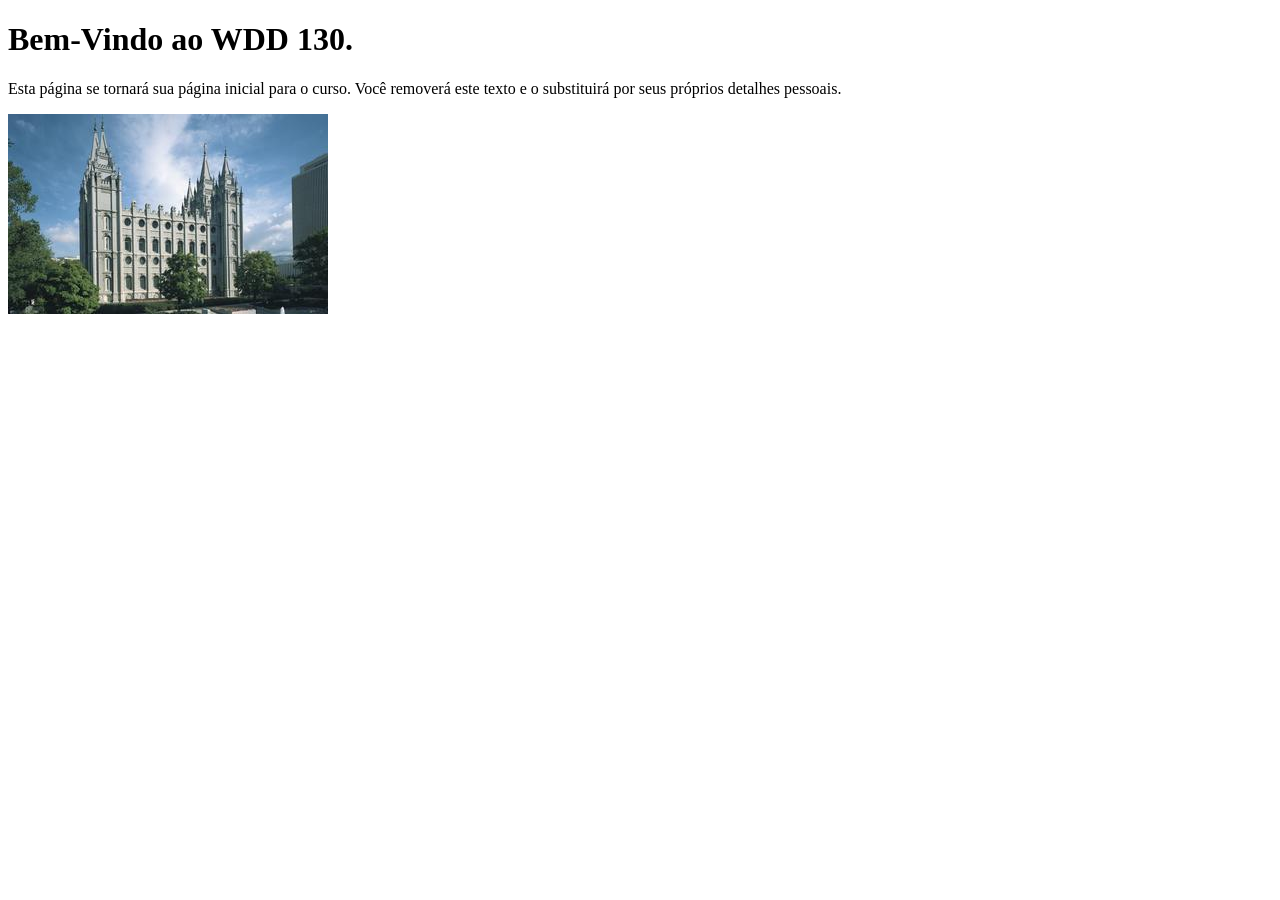
==== index.html @ c98cbee5 "Initial commit" ====
<!DOCTYPE html>
<html lang="pt-br">
<head>
    <meta charset="UTF-8">
    <meta name="viewport" content="width=device-width, initial-scale=1.0">
    <title>WDD 130 | Página Inicial</title>
</head>
<body>
    <h1>Bem-Vindo ao WDD 130.</h1>
    <p>Esta página se tornará sua página inicial para o curso. Você removerá este texto e o substituirá por seus próprios detalhes pessoais.</p>

    <img src="imagens/templo-lago-salgado.jpg" alt="O Templo de Lago Salgado.">
</body>
</html>
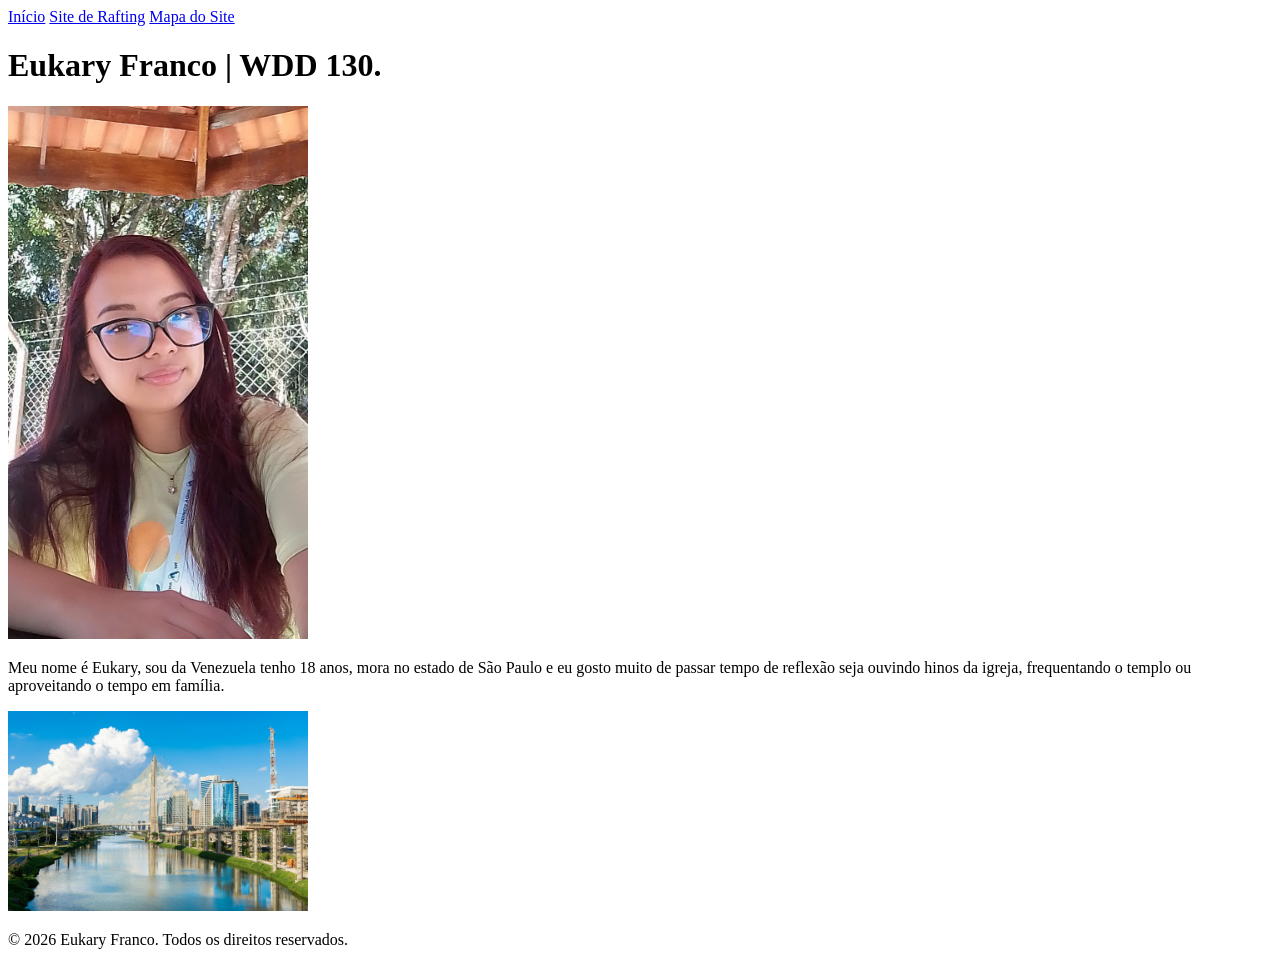
==== commit 60043eba: "atualizacao pagina inicial e estilos" ====
--- a/index.html
+++ b/index.html
@@ -1,14 +1,39 @@
 <!DOCTYPE html>
 <html lang="pt-br">
+
 <head>
     <meta charset="UTF-8">
     <meta name="viewport" content="width=device-width, initial-scale=1.0">
-    <title>WDD 130 | Página Inicial</title>
+    <title> Eukary Franco | WDD 130 | Página Inicial</title>
+
+    <meta name="desciption"
+      content="Descreva sua página inicial aqui usando palavras-chaves com seu nome, curso, a finalidade da pagina">
+    <meta name="author" content="Eukary Franco">
+    <link rel-"stylesheet" href="estilos/estilos.css">
 </head>
+
 <body>
-    <h1>Bem-Vindo ao WDD 130.</h1>
-    <p>Esta página se tornará sua página inicial para o curso. Você removerá este texto e o substituirá por seus próprios detalhes pessoais.</p>
+    <header>
+        <nav>
+            <a href="#">Início</a>
+            <a href="wwr">Site de Rafting</a>
+            <a href="wwr/mapa-do-site.html">Mapa do Site</a>
+        </nav>
+    </header>
 
-    <img src="imagens/templo-lago-salgado.jpg" alt="O Templo de Lago Salgado.">
+    <main>
+        <h1>Eukary Franco | WDD 130.</h1>
+        <img src="imagens/retrato-eukary-franco.jpeg" alt="Retrato da Eukary" width="300">
+        <p>Meu nome é Eukary, sou da Venezuela tenho 18 anos, mora no estado de São Paulo e eu gosto
+            muito de passar tempo de
+            reflexão seja ouvindo hinos da igreja, frequentando o templo ou
+            aproveitando o tempo em família.</p>
+
+        <img src="imagens/cidade-de-sao_paulo.jpg" alt="Cidade de São Paulo" width="300">
+    </main>
+    <footer>
+        <p>© 2026 Eukary Franco. Todos os direitos reservados.</p>
+    </footer>
 </body>
+
 </html>
--- a/estilos/estilos.css
+++ b/estilos/estilos.css
@@ -0,0 +1,63 @@
+/* Global reset */
+* {
+    margin: 0;
+    padding: 0;
+    box-sizing: border-box;
+}
+
+body {
+    font-family: Arial, Helvetica, sans-serif;
+    line-height: 1.5;
+    color: #222;
+    background: #fff;
+    margin: 0;
+}
+
+nav {
+    background-color: steelblue;
+}
+
+nav a {
+    color: white;
+    padding: 10px;
+    display: block;
+}
+
+h1 {
+    color: steelblue;
+}
+
+main img {
+    width: 150px;
+    height: auto;
+    border: 1px solid steelblue;
+    padding: 2px;
+    box-shadow: 0 0 30px gray;
+}
+
+p {
+    padding: 0;
+}
+
+aside {
+    width: 20em;
+    margin: 1em;
+    border: 1px solid rgba(0, 0, 0, 0.2);
+    /* why use rgba instead of hex here? */
+    padding: 1em;
+    background-color: #eee;
+    background-color: #ff00cc;
+    color: #f770c8;
+    text-align: center;
+}
+
+aside img {
+    width: 200px;
+    height: auto;
+}
+
+footer {
+    margin-top: 1em;
+    border-top: 1px solid #ff29df;
+    text-align: center;
+}
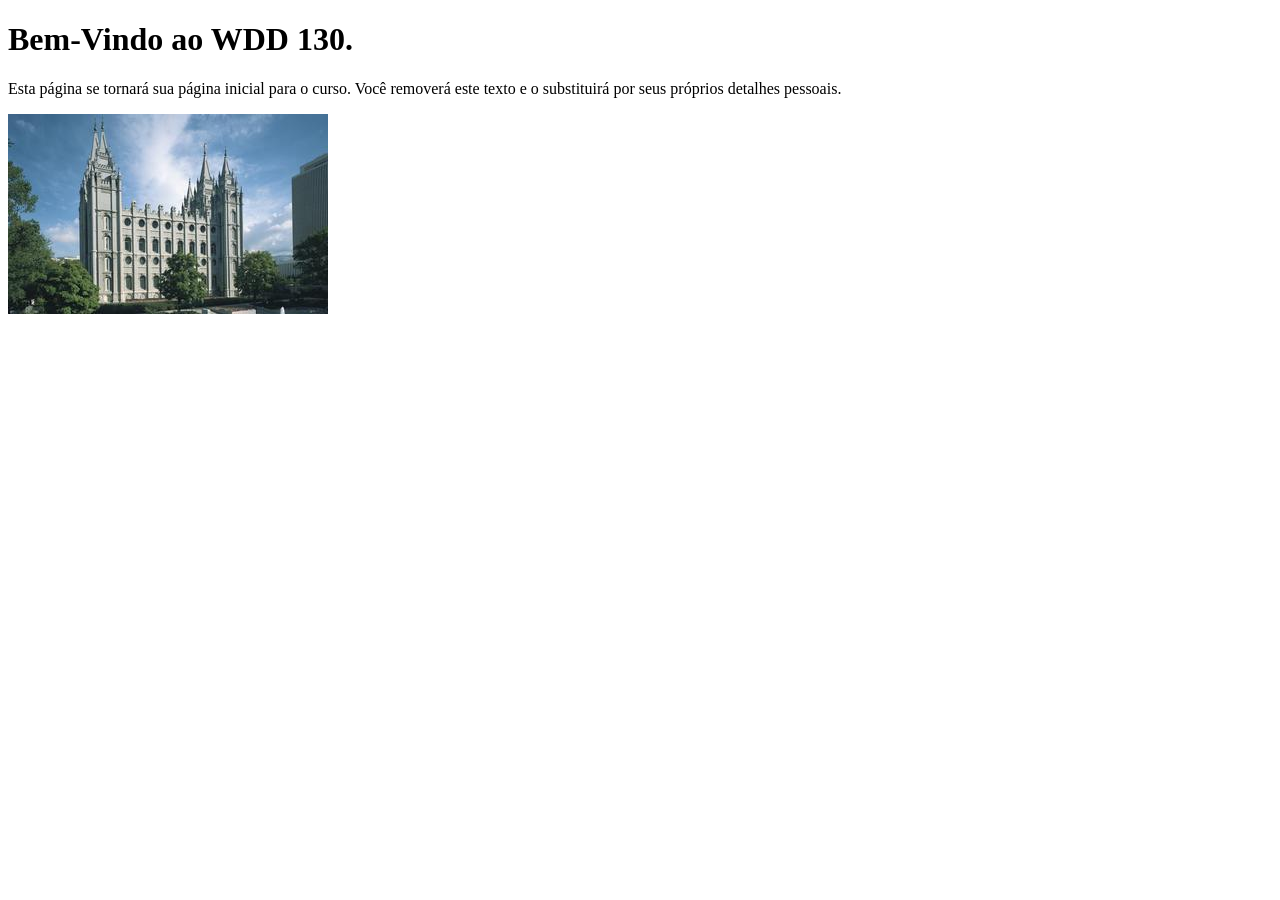
==== commit d51ee85f: "Correção git" ====
--- a/index.html
+++ b/index.html
@@ -4,36 +4,15 @@
 <head>
     <meta charset="UTF-8">
     <meta name="viewport" content="width=device-width, initial-scale=1.0">
-    <title> Eukary Franco | WDD 130 | Página Inicial</title>
-
-    <meta name="desciption"
-      content="Descreva sua página inicial aqui usando palavras-chaves com seu nome, curso, a finalidade da pagina">
-    <meta name="author" content="Eukary Franco">
-    <link rel-"stylesheet" href="estilos/estilos.css">
+    <title>WDD 130 | Página Inicial</title>
 </head>
 
 <body>
-    <header>
-        <nav>
-            <a href="#">Início</a>
-            <a href="wwr">Site de Rafting</a>
-            <a href="wwr/mapa-do-site.html">Mapa do Site</a>
-        </nav>
-    </header>
+    <h1>Bem-Vindo ao WDD 130.</h1>
+    <p>Esta página se tornará sua página inicial para o curso. Você removerá este texto e o
+        substituirá por seus próprios detalhes pessoais.</p>
 
-    <main>
-        <h1>Eukary Franco | WDD 130.</h1>
-        <img src="imagens/retrato-eukary-franco.jpeg" alt="Retrato da Eukary" width="300">
-        <p>Meu nome é Eukary, sou da Venezuela tenho 18 anos, mora no estado de São Paulo e eu gosto
-            muito de passar tempo de
-            reflexão seja ouvindo hinos da igreja, frequentando o templo ou
-            aproveitando o tempo em família.</p>
-
-        <img src="imagens/cidade-de-sao_paulo.jpg" alt="Cidade de São Paulo" width="300">
-    </main>
-    <footer>
-        <p>© 2026 Eukary Franco. Todos os direitos reservados.</p>
-    </footer>
+    <img src="imagens/templo-lago-salgado.jpg" alt="O Templo de Lago Salgado.">
 </body>
 
 </html>
